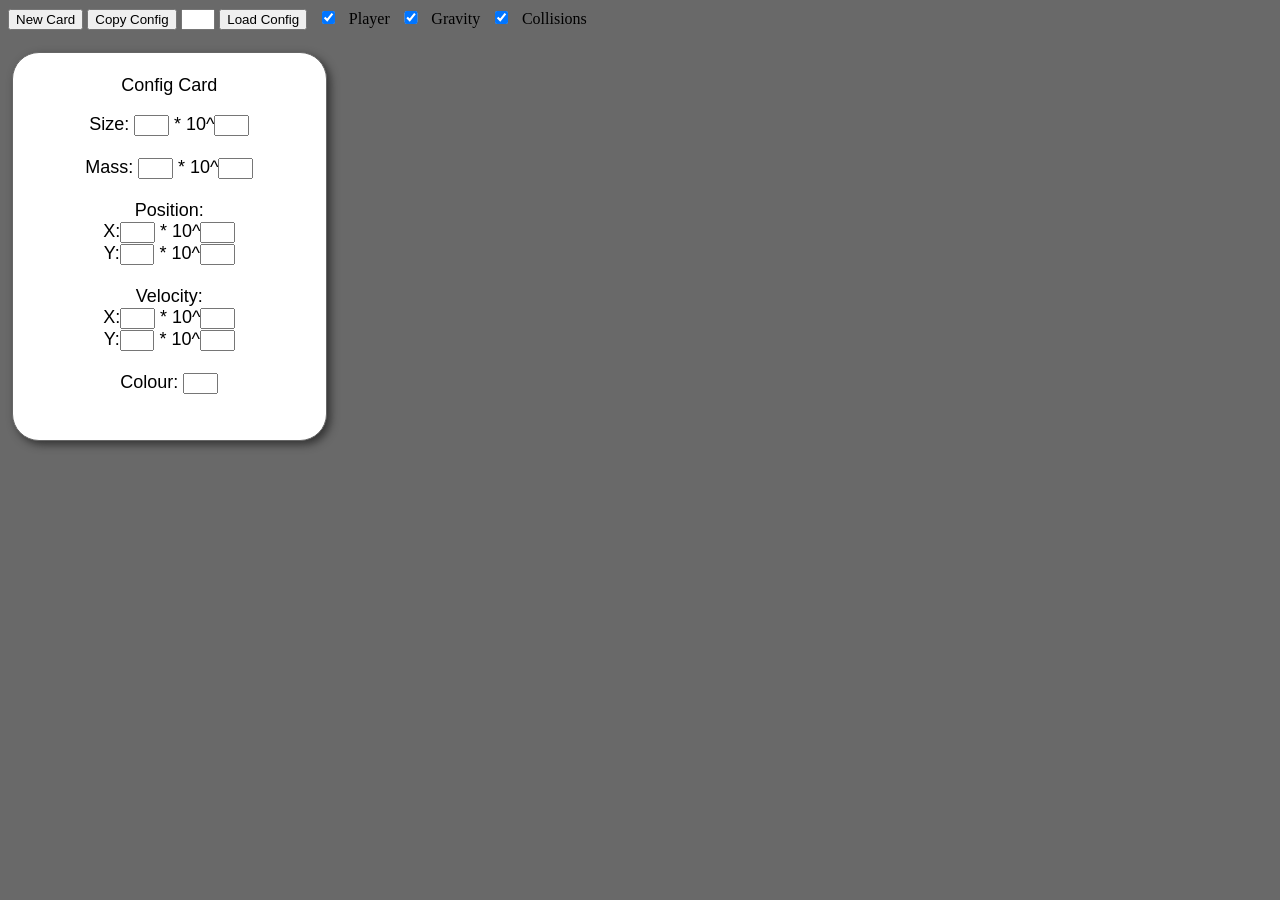
==== scenarioCreator/index.html @ 3655d154 "Completed cycle 9" ====
<!DOCTYPE html>
<html>
    <head>
        <link rel="stylesheet" href="style.css">
    </head>
    <body>
        <button onclick="createCard()">New Card</button>
        <button onclick="copyConfig()">Copy Config</button>
        <input id="configInput">
        <button onclick="loadConfig()">Load Config</button>
        <input type="checkbox" id="player" checked> Player
        <input type="checkbox" id="gravity" checked> Gravity
        <input type="checkbox" id="collisions" checked> Collisions
        <br>
        <br>


        <div class="configs" id="configs">

            <div class="card" hidden>
                <p>Config Card</p>
                <label>
                    Size:
                    <input name="size" /> * 10^<input name="sizepow" />
                </label>
                <br>
                <br>
                <label>
                    Mass:
                    <input name="mass" /> * 10^<input name="masspow" />
                </label>
                <br>
                <br>
                <label>
                    Position:
                    <br>
                    X:<input name="xpos" /> * 10^<input name="xpospow" />
                    <br>
                    Y:<input name="ypos" /> * 10^<input name="ypospow" />
                </label>
                <br>
                <br>
                <label>
                    Velocity:
                    <br>
                    X:<input name="xvel" /> * 10^<input name="xvelpow" />
                    <br>
                    Y:<input name="yvel" /> * 10^<input name="yvelpow" />
                </label>
                <br>
                <br>
                <label>
                    Colour:
                    <input name="colour" />
                </label>

            </div>

        </div>
        <script src='script.js'></script>
    </body>
</html>
---- scenarioCreator/style.css ----
body {
    background-color: #696969;
}

input {
    width: 2em;
}



.configs .card {
    display: inline-block;
    width: 16.9em;
    height: 21em;
    border: 1px solid #666;
    border-radius: 1.5em;
    padding: .25em;
    margin: .2em .2em .2em .2em;
    text-align: center;
    font-size: 18px;
    font-weight: normal;
    font-family: Arial, sans-serif;
    position: relative;
    background-color: #fff;
    box-shadow: .2em .2em .5em #333;
}
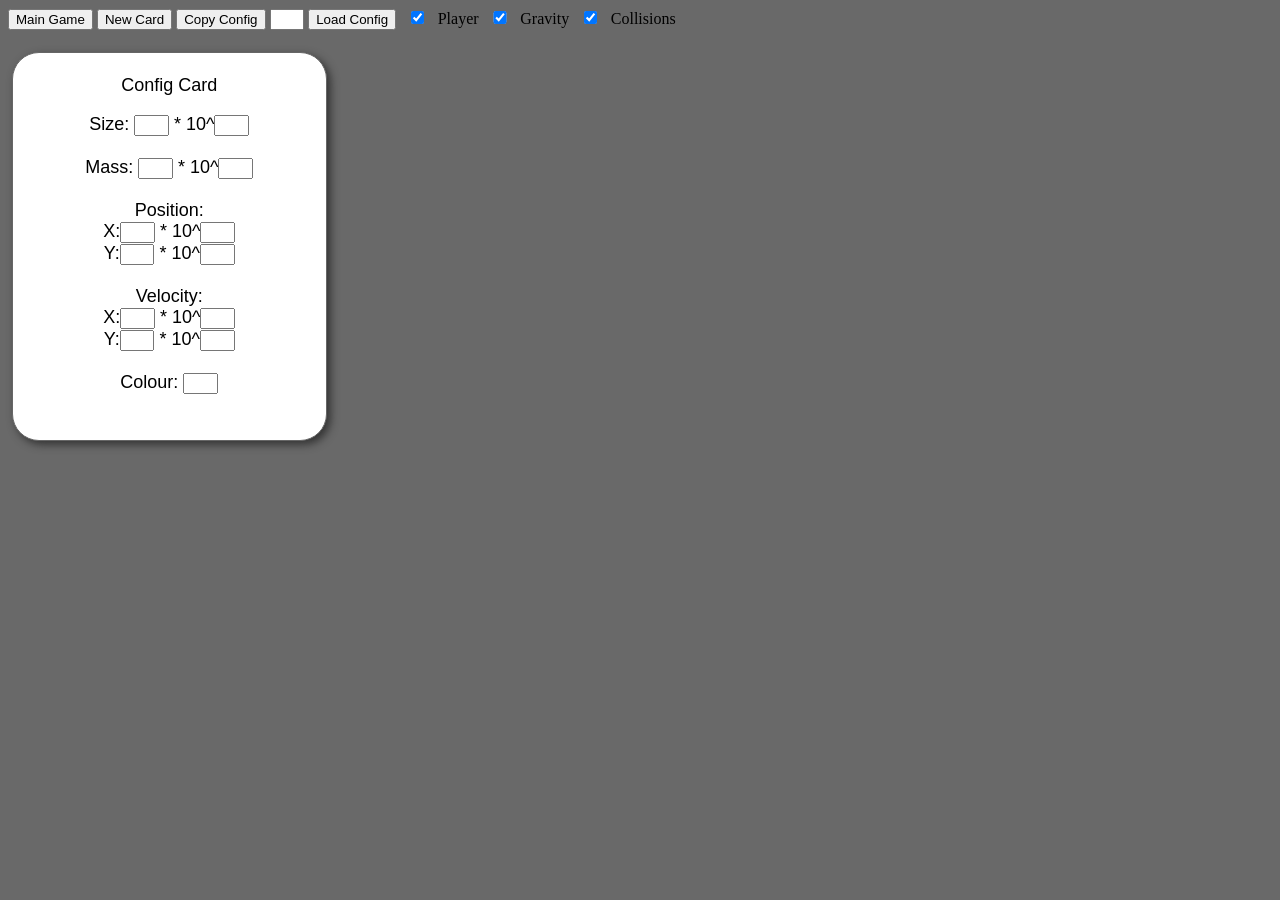
==== commit 385fb947: "Finished cycle 9" ====
--- a/scenarioCreator/index.html
+++ b/scenarioCreator/index.html
@@ -4,6 +4,7 @@
         <link rel="stylesheet" href="style.css">
     </head>
     <body>
+        <button onclick="location.href = '/index.html';">Main Game</button>
         <button onclick="createCard()">New Card</button>
         <button onclick="copyConfig()">Copy Config</button>
         <input id="configInput">
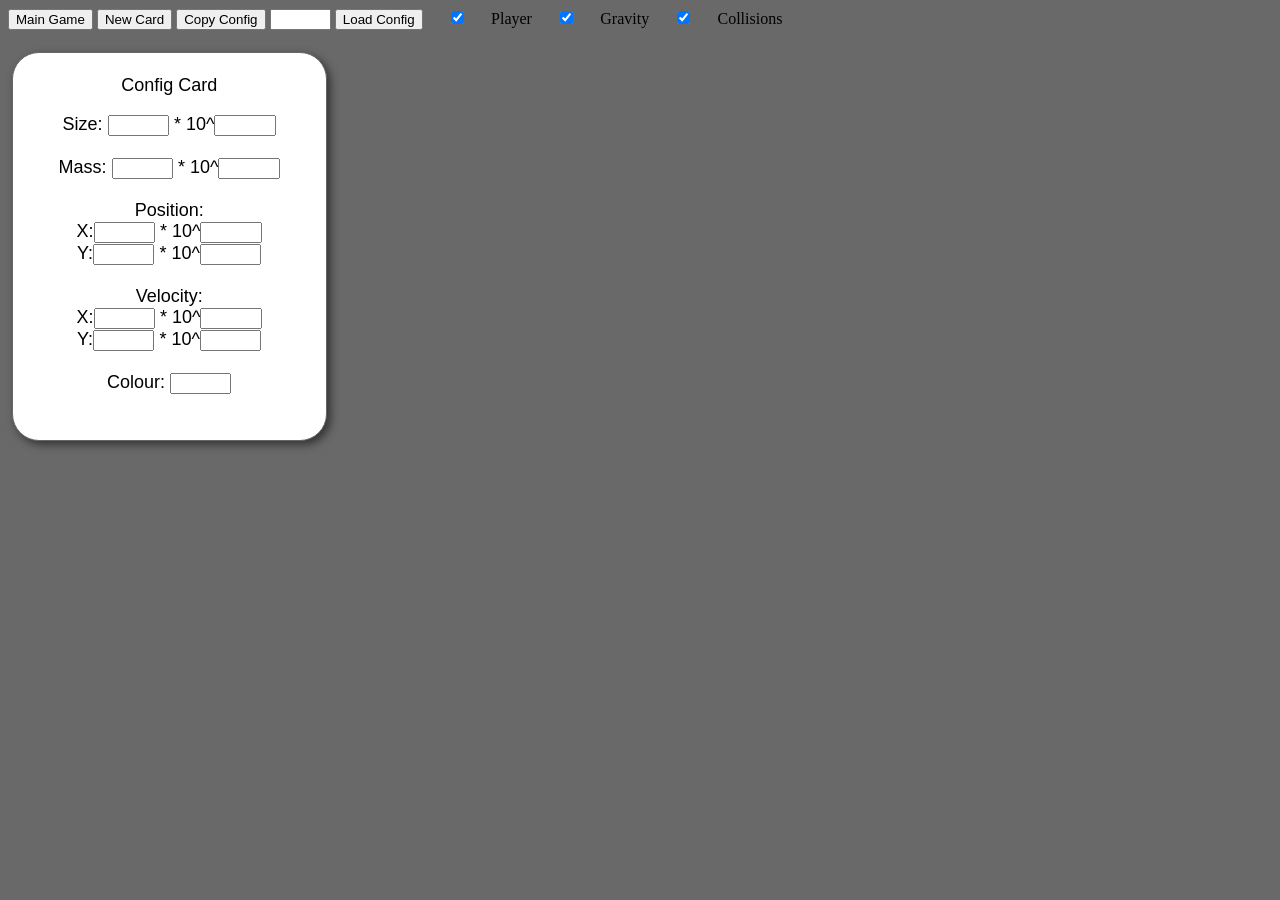
==== commit 02f354d5: "finished" ====
--- a/scenarioCreator/index.html
+++ b/scenarioCreator/index.html
@@ -22,31 +22,31 @@
                 <p>Config Card</p>
                 <label>
                     Size:
-                    <input name="size" /> * 10^<input name="sizepow" />
+                    <input name="size" type="number"/> * 10^<input name="sizepow" type="number"/>
                 </label>
                 <br>
                 <br>
                 <label>
                     Mass:
-                    <input name="mass" /> * 10^<input name="masspow" />
+                    <input name="mass" type="number"/> * 10^<input name="masspow" type="number"/>
                 </label>
                 <br>
                 <br>
                 <label>
                     Position:
                     <br>
-                    X:<input name="xpos" /> * 10^<input name="xpospow" />
+                    X:<input name="xpos" type="number"/> * 10^<input name="xpospow" type="number"/>
                     <br>
-                    Y:<input name="ypos" /> * 10^<input name="ypospow" />
+                    Y:<input name="ypos" type="number"/> * 10^<input name="ypospow" type="number"/>
                 </label>
                 <br>
                 <br>
                 <label>
                     Velocity:
                     <br>
-                    X:<input name="xvel" /> * 10^<input name="xvelpow" />
+                    X:<input name="xvel" type="number"/> * 10^<input name="xvelpow" type="number"/>
                     <br>
-                    Y:<input name="yvel" /> * 10^<input name="yvelpow" />
+                    Y:<input name="yvel" type="number"/> * 10^<input name="yvelpow" type="number"/>
                 </label>
                 <br>
                 <br>
--- a/scenarioCreator/style.css
+++ b/scenarioCreator/style.css
@@ -5,7 +5,7 @@
 }
 
 input {
-    width: 2em;
+    width: 4em;
 }
 
 
